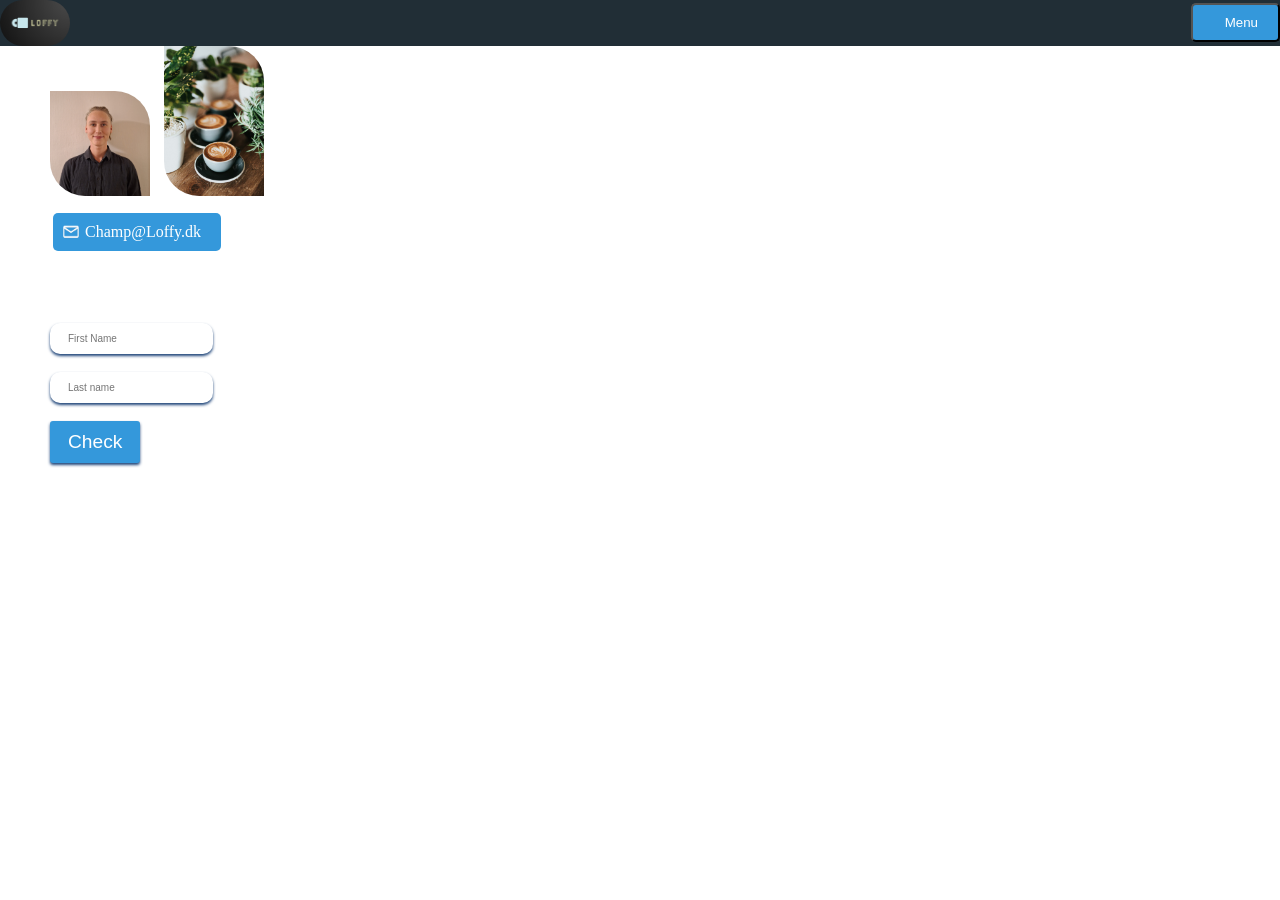
==== index.html @ 615cecb2 "k" ====
<!DOCTYPE html>
<html lang="en">
  <head>
    <meta charset="UTF-8" />
    <meta name="viewport" content="width=device-width, initial-scale=1.0" />
    <title>Loffy</title>
    <link rel="stylesheet" href="Style/style.css" />
  </head>
  <body>
    <header-component></header-component>
    <div class="page-container">
      <img class="edge" src="images/mypic.jpg" alt="Pic of me" />
      <img class="edge" src="images/coffee.jpg" alt="Pic of Coffee" />
      <br />

      <table>
        <tr>
          <td>
            <a class="email" href="mailto:Champ@Loffy.dk">Champ@Loffy.dk</a>
          </td>
        </tr>
      </table>
      <h3>Check your sexuality</h3>
      <!-- <form>
        <legend>Check your sexuality</legend> -->
      <input
        type="text"
        id="firstName"
        onkeydown="pressEvent(event)"
        placeholder="First Name"
      />
      <br />
      <input
        type="text"
        id="lastName"
        onkeydown="pressEvent(event)"
        placeholder="Last name"
      />
      <br />
      <button onclick="displayText()">Check</button>
      <!-- </form> -->

      <div style="border-radius: 90px" id="displayArea"></div>
      <script src="/Script/index_script.js"></script>
      <script src="/Script/header.js"></script>
    </div>
  </body>
</html>
---- Style/style.css ----
h1 {
  font-family: 'Open Sans', sans-serif;
  font-size: 3em;
  text-align: center;
  margin: 0;
  padding: 0;

}

body {
  background-image: url("https://images.saymedia-content.com/.image/t_share/MTk0NTIwMDQ4MzU2ODI4Nzgy/how-to-create-cool-website-backgrounds-the-ultimate-guide.gif");
  background-size: cover;
  background-repeat: no-repeat;
  background-attachment: fixed;
  margin: 0;
  color: #fff;
  
}
.page-container {
  padding: 0 0 0 50px; /* Adjust the padding value as needed */
}

img.edge {
  width: 100px;
  border-radius: 0 35px 0 35px;
  margin-right: 10px;
}

a {
  display: inline-block;
  padding: 10px 20px;
  margin: 10px 0;
  text-decoration: none;
  color: #fff;
  background-color: #3498db;
  border-radius: 5px;
  transition: background-color 0.3s ease;
  background-position: 8px center;
  background-repeat: no-repeat;
  padding-left: 32px;
  background-size: 16px 16px;
}

a:hover {
  background-color: #2980b9;
}

a.download {
  background-image: url("../Icons/downloads.png");
}

a.converter {
  background-image: url("../Icons/Converter.png");
}

a.next {
  background-image: url("../Icons/Next.png");
}

a.email {
  background-image: url("../Icons/Email.png");
  background-size: 20px 16px;
}

button {
  display: block;
  font-family: 'Roboto Condensed', sans-serif;
  font-size: 1.2em;
  padding: 10px 18px;
  border: none;
  border-radius: 3px;
  background: #3498db; /* Updated background color */
  color: #fff;
  cursor: pointer;
  box-shadow: 0 2px 3px 0px #1f4579;
  transition: background 200ms;
}
button.linkButton{
  margin: 15px auto;
}



button:hover {
  background: #2980b9; /* Updated hover background color */
}

button:active {
  background: #1f4579; /* Updated active background color */
  box-shadow: 0 2px 3px -1px #b5b5b5;
}
input{
  display: block;
  font-family: 'Roboto Condensed', sans-serif;
  font-size: 10px;
  padding: 10px 18px;
  border: none;
  border-radius: 10px;
  cursor: pointer;
  box-shadow: 0 2px 3px 0px #1f4579;
  transition: background 200ms;

}

.linkBox{
  display: block;
  font-family: 'Roboto Condensed', sans-serif;
  width: 760px;
  padding: 10px;
  font-size: 18px;
  border: 1px solid #000;
  margin-bottom: 10px;
  border-radius: 100px;
  margin: 15px auto;
}
#displayArea {
text-align: center;
display: block;
font-family: 'Roboto Condensed', sans-serif;
font-size: 18px;
}
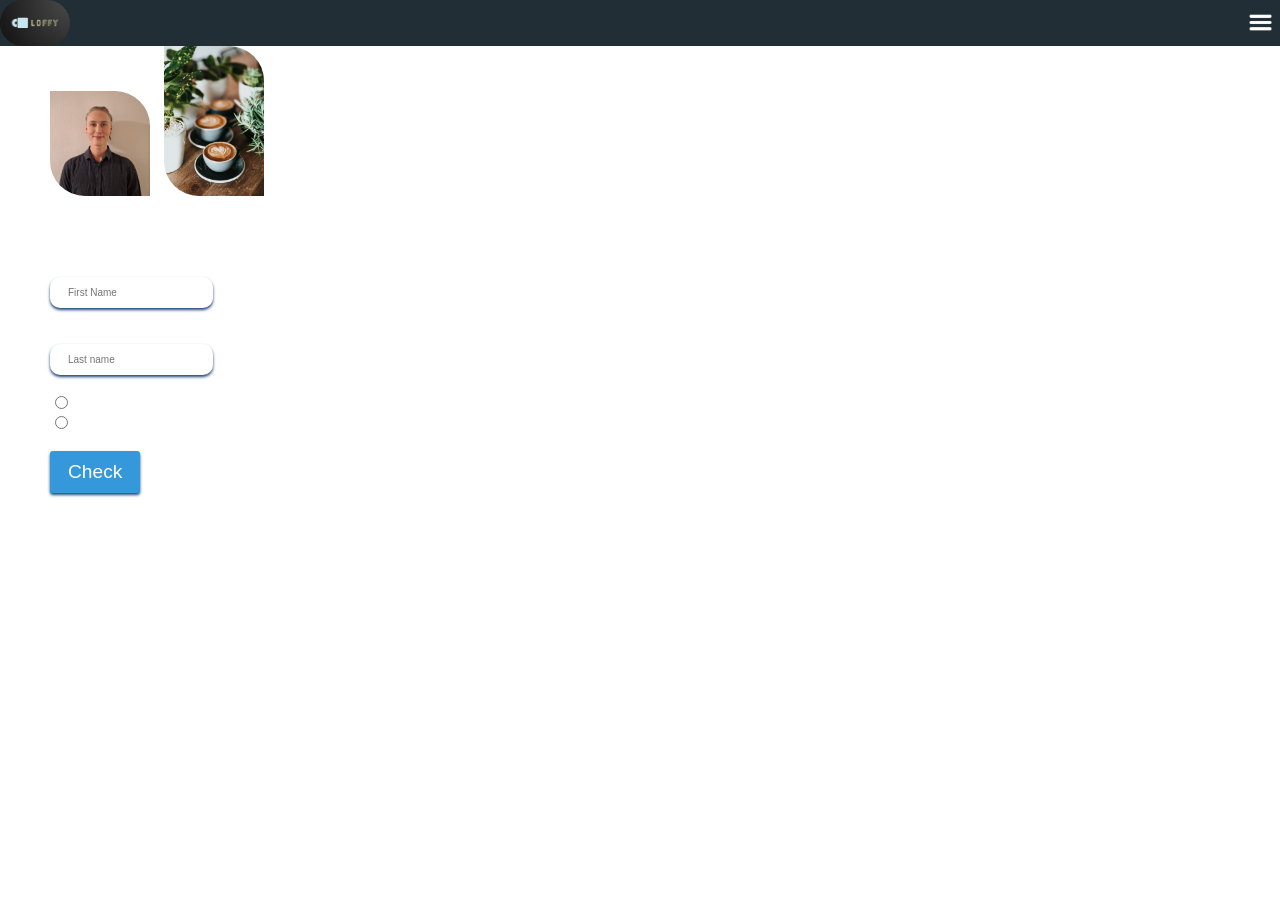
==== commit 0c16905a: "sd" ====
--- a/index.html
+++ b/index.html
@@ -13,32 +13,53 @@
       <img class="edge" src="images/coffee.jpg" alt="Pic of Coffee" />
       <br />
 
-      <table>
-        <tr>
-          <td>
-            <a class="email" href="mailto:Champ@Loffy.dk">Champ@Loffy.dk</a>
-          </td>
-        </tr>
-      </table>
-      <h3>Check your sexuality</h3>
-      <!-- <form>
-        <legend>Check your sexuality</legend> -->
-      <input
-        type="text"
-        id="firstName"
-        onkeydown="pressEvent(event)"
-        placeholder="First Name"
-      />
-      <br />
-      <input
-        type="text"
-        id="lastName"
-        onkeydown="pressEvent(event)"
-        placeholder="Last name"
-      />
-      <br />
-      <button onclick="displayText()">Check</button>
-      <!-- </form> -->
+      <form id="sexualityForm">
+        <h3>Check your sexuality</h3>
+        <label for="firstName">First Name:</label>
+        <input
+          type="text"
+          id="firstName"
+          onkeydown="pressEvent(event)"
+          placeholder="First Name"
+        />
+        <br />
+
+        <label for="lastName">Last Name:</label>
+        <input
+          type="text"
+          id="lastName"
+          onkeydown="pressEvent(event)"
+          placeholder="Last name"
+        />
+        <br />
+
+        <label>
+          <input
+            style="display: inline-block; box-shadow: none"
+            type="radio"
+            name="sexuality"
+            id="not-gay"
+            required
+          />
+          Not gay
+        </label>
+        <br />
+
+        <label>
+          <input
+            style="display: inline-block; box-shadow: none"
+            type="radio"
+            name="sexuality"
+            id="gay"
+            required
+          />
+          Gay
+        </label>
+        <br />
+        <br />
+
+        <button type="submit">Check</button>
+      </form>
 
       <div style="border-radius: 90px" id="displayArea"></div>
       <script src="/Script/index_script.js"></script>
--- a/Style/style.css
+++ b/Style/style.css
@@ -1,11 +1,9 @@
-
 h1 {
-  font-family: 'Open Sans', sans-serif;
+  font-family: "Open Sans", sans-serif;
   font-size: 3em;
   text-align: center;
   margin: 0;
   padding: 0;
-
 }
 
 body {
@@ -15,7 +13,6 @@
   background-attachment: fixed;
   margin: 0;
   color: #fff;
-  
 }
 .page-container {
   padding: 0 0 0 50px; /* Adjust the padding value as needed */
@@ -65,7 +62,7 @@
 
 button {
   display: block;
-  font-family: 'Roboto Condensed', sans-serif;
+  font-family: "Roboto Condensed", sans-serif;
   font-size: 1.2em;
   padding: 10px 18px;
   border: none;
@@ -76,11 +73,10 @@
   box-shadow: 0 2px 3px 0px #1f4579;
   transition: background 200ms;
 }
-button.linkButton{
+
+button.linkButton {
   margin: 15px auto;
 }
-
-
 
 button:hover {
   background: #2980b9; /* Updated hover background color */
@@ -90,9 +86,10 @@
   background: #1f4579; /* Updated active background color */
   box-shadow: 0 2px 3px -1px #b5b5b5;
 }
-input{
+
+input {
   display: block;
-  font-family: 'Roboto Condensed', sans-serif;
+  font-family: "Roboto Condensed", sans-serif;
   font-size: 10px;
   padding: 10px 18px;
   border: none;
@@ -100,12 +97,14 @@
   cursor: pointer;
   box-shadow: 0 2px 3px 0px #1f4579;
   transition: background 200ms;
-
 }
-
-.linkBox{
+input::after {
+  margin-top: 5px;
+  color: #888;
+}
+.linkBox {
   display: block;
-  font-family: 'Roboto Condensed', sans-serif;
+  font-family: "Roboto Condensed", sans-serif;
   width: 760px;
   padding: 10px;
   font-size: 18px;
@@ -114,10 +113,10 @@
   border-radius: 100px;
   margin: 15px auto;
 }
+
 #displayArea {
-text-align: center;
-display: block;
-font-family: 'Roboto Condensed', sans-serif;
-font-size: 18px;
+  text-align: center;
+  display: block;
+  font-family: "Roboto Condensed", sans-serif;
+  font-size: 18px;
 }
-
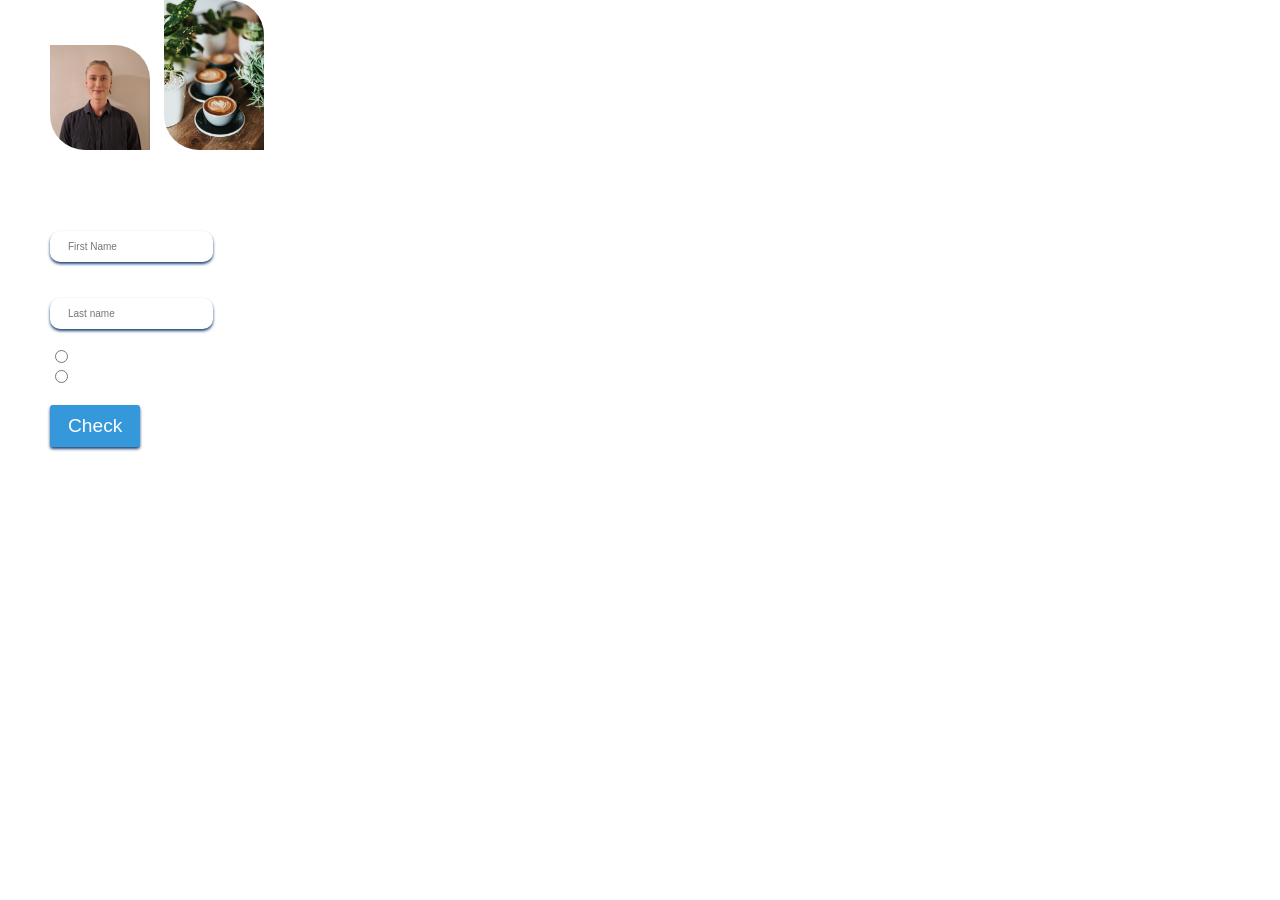
==== commit 5586408f: "shit" ====
--- a/index.html
+++ b/index.html
@@ -5,6 +5,7 @@
     <meta name="viewport" content="width=device-width, initial-scale=1.0" />
     <title>Loffy</title>
     <link rel="stylesheet" href="Style/style.css" />
+    <link rel="icon" href="images/Logo-modified.png" type="image/png" />
   </head>
   <body>
     <header-component></header-component>
@@ -13,7 +14,7 @@
       <img class="edge" src="images/coffee.jpg" alt="Pic of Coffee" />
       <br />
 
-      <form id="sexualityForm">
+      <form id="sexualityForm" onsubmit="scrollToResult()">
         <h3>Check your sexuality</h3>
         <label for="firstName">First Name:</label>
         <input
@@ -62,8 +63,9 @@
       </form>
 
       <div style="border-radius: 90px" id="displayArea"></div>
-      <script src="/Script/index_script.js"></script>
-      <script src="/Script/header.js"></script>
+      <script src="/loffy.dk/Script/index_script.js"></script>
+      <script src="/loffy.dk/Script/heading.js"></script>
+      <script src="/loffy.dk/Script/main.js"></script>
     </div>
   </body>
 </html>
--- a/Style/style.css
+++ b/Style/style.css
@@ -5,7 +5,13 @@
   margin: 0;
   padding: 0;
 }
-
+h2 {
+  font-family: "Open Sans", sans-serif;
+  font-size: 2em;
+  text-align: center;
+  margin: 0;
+  padding: 20px 0 0 0;
+}
 body {
   background-image: url("https://images.saymedia-content.com/.image/t_share/MTk0NTIwMDQ4MzU2ODI4Nzgy/how-to-create-cool-website-backgrounds-the-ultimate-guide.gif");
   background-size: cover;
@@ -120,3 +126,14 @@
   font-family: "Roboto Condensed", sans-serif;
   font-size: 18px;
 }
+
+.download {
+  border-radius: 50px;
+  padding: 5px 15px 5px 30px;
+}
+.download_container {
+  background-color: rgb(44, 43, 43);
+  border-radius: 10px; /* Adjust the value to control the roundness */
+  width: 600px; /* Adjust the width as needed */
+  height: 200px; /* Adjust the height as needed */
+}
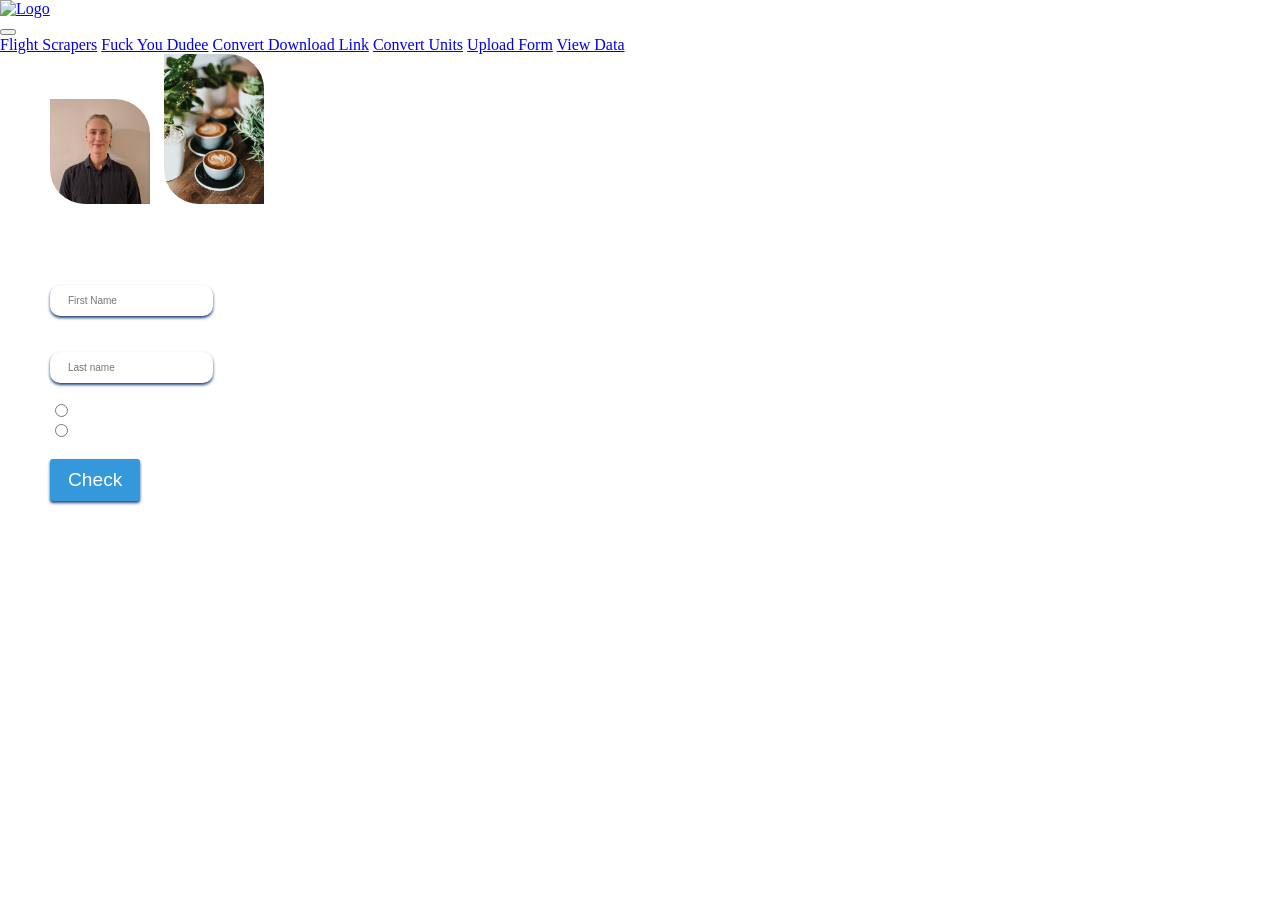
==== commit d9e9a50b: "Update index.html" ====
--- a/index.html
+++ b/index.html
@@ -63,9 +63,9 @@
       </form>
 
       <div style="border-radius: 90px" id="displayArea"></div>
-      <script src="/loffy.dk/Script/index_script.js"></script>
-      <script src="/loffy.dk/Script/heading.js"></script>
-      <script src="/loffy.dk/Script/main.js"></script>
+      <script src="/Script/index_script.js"></script>
+      <script src="/Script/heading.js"></script>
+      <script src="/Script/main.js"></script>
     </div>
   </body>
 </html>
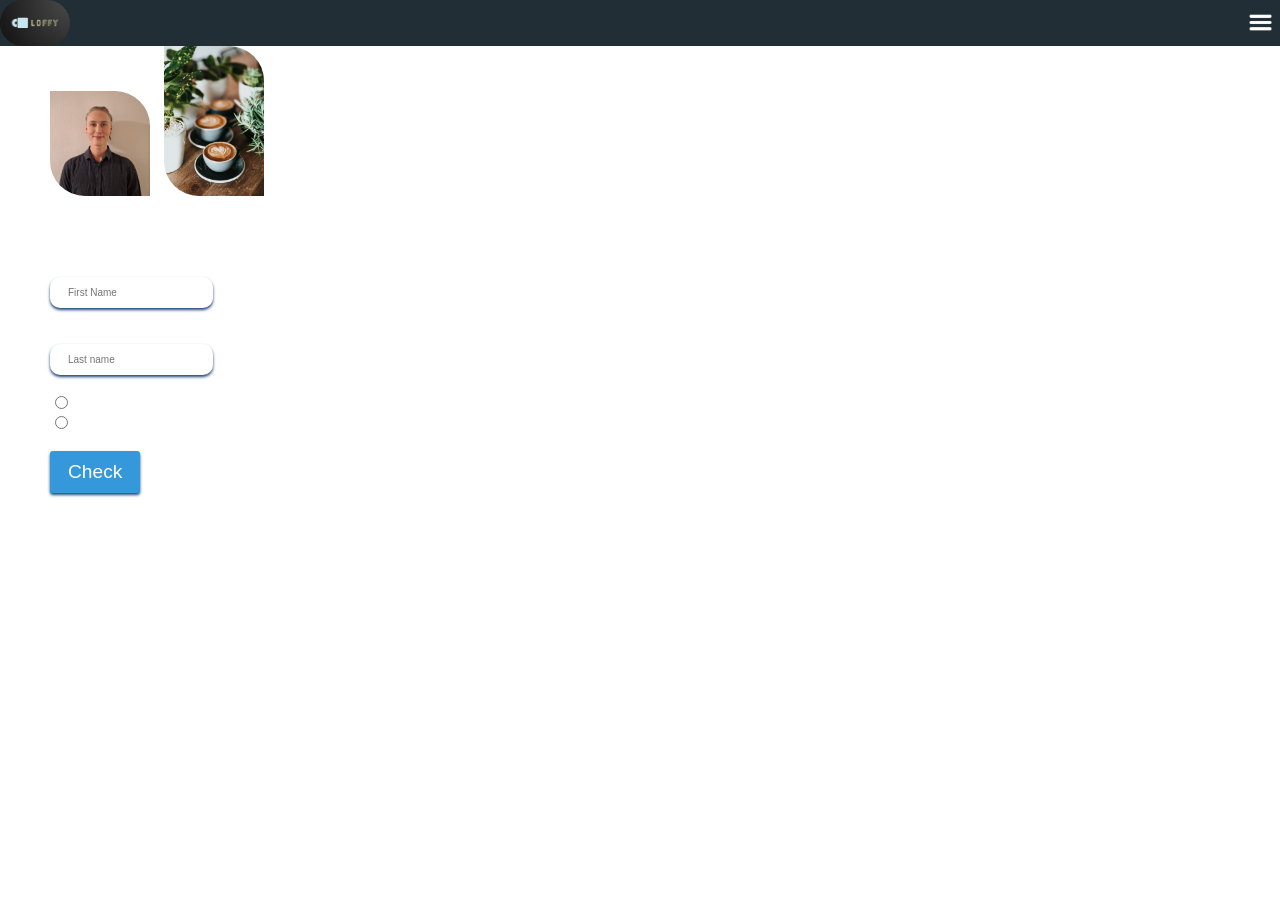
==== commit 3e4c9cd5: "gay" ====
--- a/index.html
+++ b/index.html
@@ -4,14 +4,14 @@
     <meta charset="UTF-8" />
     <meta name="viewport" content="width=device-width, initial-scale=1.0" />
     <title>Loffy</title>
-    <link rel="stylesheet" href="Style/style.css" />
-    <link rel="icon" href="images/Logo-modified.png" type="image/png" />
+    <link rel="stylesheet" href="/Style/style.css" />
+    <link rel="icon" href="/images/Logo-modified.png" type="image/png" />
   </head>
   <body>
     <header-component></header-component>
     <div class="page-container">
-      <img class="edge" src="images/mypic.jpg" alt="Pic of me" />
-      <img class="edge" src="images/coffee.jpg" alt="Pic of Coffee" />
+      <img class="edge" src="/images/mypic.jpg" alt="Pic of me" />
+      <img class="edge" src="/images/coffee.jpg" alt="Pic of Coffee" />
       <br />
 
       <form id="sexualityForm" onsubmit="scrollToResult()">
